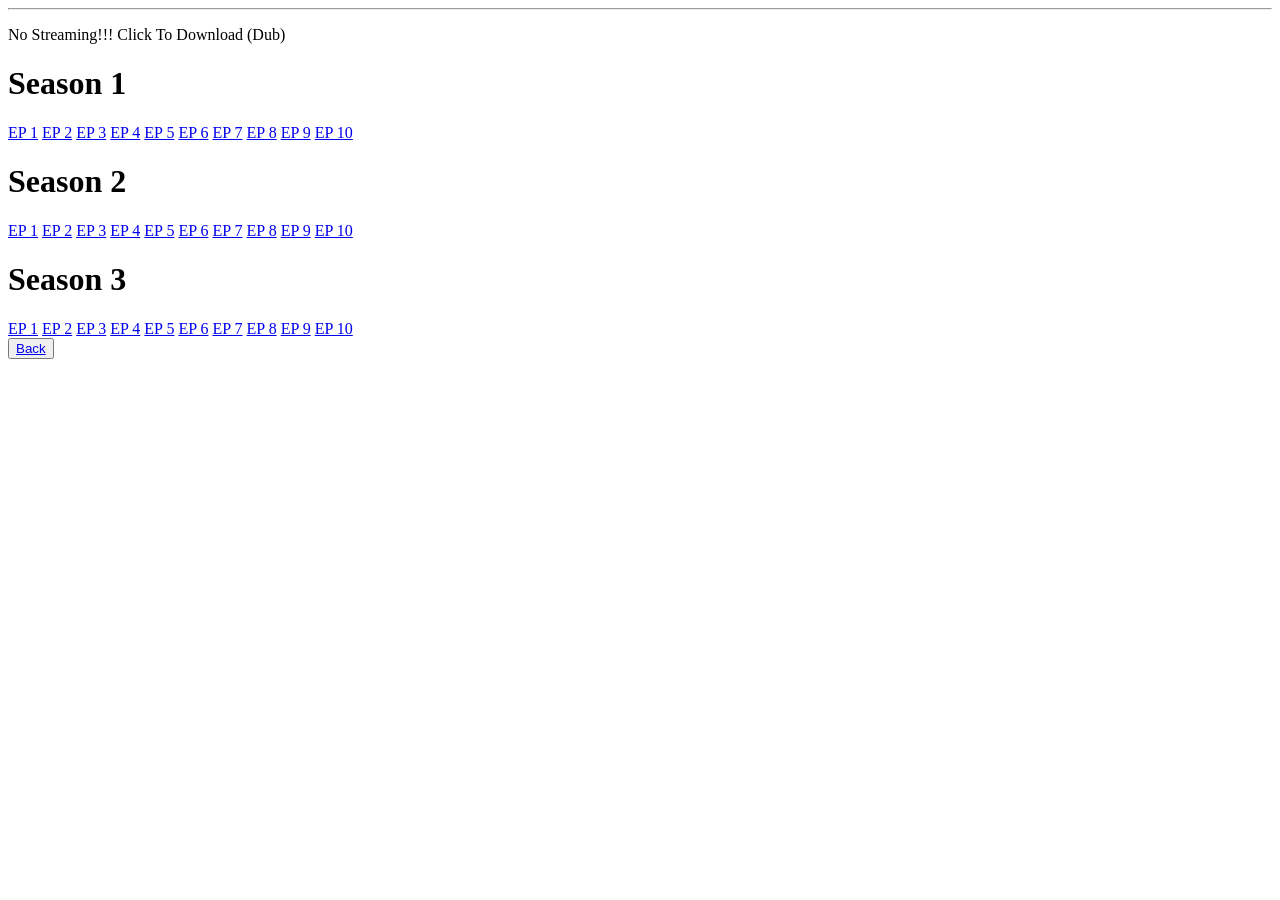
==== pages/demonslayer.html @ 8f8bcc24 "arranged files into appropriate folders" ====
<!DOCTYPE html>
<html lang="en">
<head>
    <meta charset="UTF-8">
    <meta name="viewport" content="width=device-width, initial-scale=1.0">
    <title>Document</title>
    <link rel="stylesheet" href="demonslayer.css">
</head>
<body>
    <hr>
    <div class="s1">
        <p>No Streaming!!!   Click To Download (Dub)</p>
    <h1>Season 1</h1>
    <div class="episodes-of-s1">
   <a class="ep1" href="https://s3taku.com/download?id=MTQ1NjA0&title=Jujutsu+Kaisen+%28TV%29+Episode+1" target="_blank"> EP 1</a>
    <a class="ep2" href="https://s3taku.com/download?id=MTQ1NjA0&title=Jujutsu+Kaisen+%28TV%29+Episode+1" target="_blank"> EP 2</a>
   <a class="ep3" href="https://s3taku.com/download?id=MTQ1NjA0&title=Jujutsu+Kaisen+%28TV%29+Episode+1" target="_blank"> EP 3</a>
    <a class="ep4" href="https://s3taku.com/download?id=MTQ1NjA0&title=Jujutsu+Kaisen+%28TV%29+Episode+1" target="_blank"> EP 4</a>
    <a class="ep5" href="https://s3taku.com/download?id=MTQ1NjA0&title=Jujutsu+Kaisen+%28TV%29+Episode+1" target="_blank"> EP 5</a>
   <a class="ep6" href="https://s3taku.com/download?id=MTQ1NjA0&title=Jujutsu+Kaisen+%28TV%29+Episode+1" target="_blank"> EP 6</a>
   <a class="ep7" href="https://s3taku.com/download?id=MTQ1NjA0&title=Jujutsu+Kaisen+%28TV%29+Episode+1" target="_blank"> EP 7</a>
   <a class="ep8" href="https://s3taku.com/download?id=MTQ1NjA0&title=Jujutsu+Kaisen+%28TV%29+Episode+1" target="_blank"> EP 8</a>
   <a class="ep9" href="https://s3taku.com/download?id=MTQ1NjA0&title=Jujutsu+Kaisen+%28TV%29+Episode+1" target="_blank"> EP 9</a>
   <a class="ep10" href="https://s3taku.com/download?id=MTQ1NjA0&title=Jujutsu+Kaisen+%28TV%29+Episode+1" target="_blank"> EP 10</a>
</div>
<h1>Season 2</h1>
    <div class="episodes-of-s1">
   <a class="ep1" href="https://s3taku.com/download?id=MTQ1NjA0&title=Jujutsu+Kaisen+%28TV%29+Episode+1" target="_blank"> EP 1</a>
    <a class="ep2" href="https://s3taku.com/download?id=MTQ1NjA0&title=Jujutsu+Kaisen+%28TV%29+Episode+1" target="_blank"> EP 2</a>
   <a class="ep3" href="https://s3taku.com/download?id=MTQ1NjA0&title=Jujutsu+Kaisen+%28TV%29+Episode+1" target="_blank"> EP 3</a>
    <a class="ep4" href="https://s3taku.com/download?id=MTQ1NjA0&title=Jujutsu+Kaisen+%28TV%29+Episode+1" target="_blank"> EP 4</a>
    <a class="ep5" href="https://s3taku.com/download?id=MTQ1NjA0&title=Jujutsu+Kaisen+%28TV%29+Episode+1" target="_blank"> EP 5</a>
   <a class="ep6" href="https://s3taku.com/download?id=MTQ1NjA0&title=Jujutsu+Kaisen+%28TV%29+Episode+1" target="_blank"> EP 6</a>
   <a class="ep7" href="https://s3taku.com/download?id=MTQ1NjA0&title=Jujutsu+Kaisen+%28TV%29+Episode+1" target="_blank"> EP 7</a>
   <a class="ep8" href="https://s3taku.com/download?id=MTQ1NjA0&title=Jujutsu+Kaisen+%28TV%29+Episode+1" target="_blank"> EP 8</a>
   <a class="ep9" href="https://s3taku.com/download?id=MTQ1NjA0&title=Jujutsu+Kaisen+%28TV%29+Episode+1" target="_blank"> EP 9</a>
   <a class="ep10" href="https://s3taku.com/download?id=MTQ1NjA0&title=Jujutsu+Kaisen+%28TV%29+Episode+1" target="_blank"> EP 10</a>
</div>
<h1>Season 3</h1>
    <div class="episodes-of-s1">
   <a class="ep1" href="https://s3taku.com/download?id=MTQ1NjA0&title=Jujutsu+Kaisen+%28TV%29+Episode+1" target="_blank"> EP 1</a>
    <a class="ep2" href="https://s3taku.com/download?id=MTQ1NjA0&title=Jujutsu+Kaisen+%28TV%29+Episode+1" target="_blank"> EP 2</a>
   <a class="ep3" href="https://s3taku.com/download?id=MTQ1NjA0&title=Jujutsu+Kaisen+%28TV%29+Episode+1" target="_blank"> EP 3</a>
    <a class="ep4" href="https://s3taku.com/download?id=MTQ1NjA0&title=Jujutsu+Kaisen+%28TV%29+Episode+1" target="_blank"> EP 4</a>
    <a class="ep5" href="https://s3taku.com/download?id=MTQ1NjA0&title=Jujutsu+Kaisen+%28TV%29+Episode+1" target="_blank"> EP 5</a>
   <a class="ep6" href="https://s3taku.com/download?id=MTQ1NjA0&title=Jujutsu+Kaisen+%28TV%29+Episode+1" target="_blank"> EP 6</a>
   <a class="ep7" href="https://s3taku.com/download?id=MTQ1NjA0&title=Jujutsu+Kaisen+%28TV%29+Episode+1" target="_blank"> EP 7</a>
   <a class="ep8" href="https://s3taku.com/download?id=MTQ1NjA0&title=Jujutsu+Kaisen+%28TV%29+Episode+1" target="_blank"> EP 8</a>
   <a class="ep9" href="https://s3taku.com/download?id=MTQ1NjA0&title=Jujutsu+Kaisen+%28TV%29+Episode+1" target="_blank"> EP 9</a>
   <a class="ep10" href="https://s3taku.com/download?id=MTQ1NjA0&title=Jujutsu+Kaisen+%28TV%29+Episode+1" target="_blank"> EP 10</a>
</div>
</div>
<button><a href="prac.html">Back</a></button>
</body>
</html>
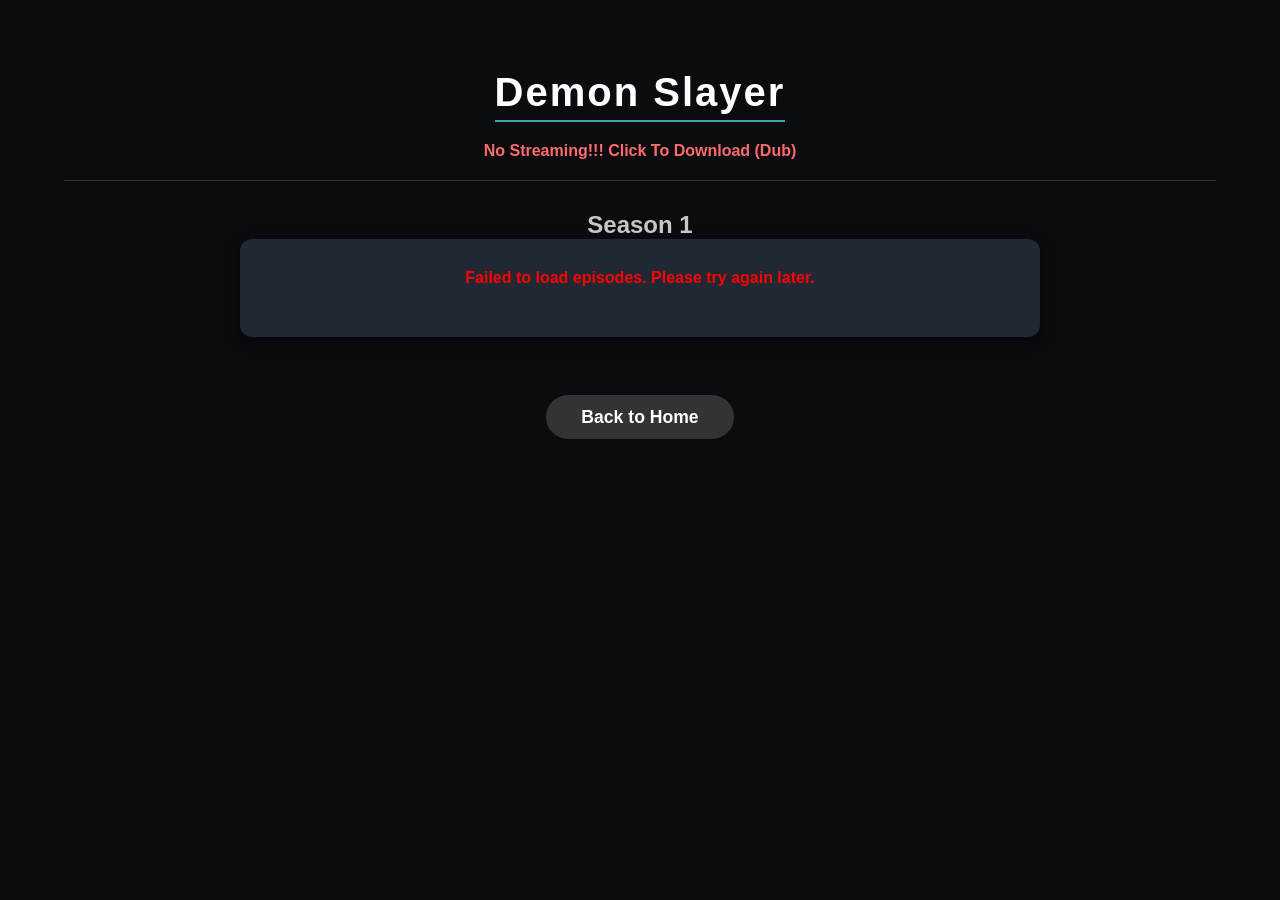
==== commit 204b2d95: "updated demonslayer design" ====
--- a/pages/demonslayer.html
+++ b/pages/demonslayer.html
@@ -3,53 +3,29 @@
 <head>
     <meta charset="UTF-8">
     <meta name="viewport" content="width=device-width, initial-scale=1.0">
-    <title>Document</title>
-    <link rel="stylesheet" href="demonslayer.css">
+    <title>Demon slayer | ANIDOM</title>
+    
+    <link rel="stylesheet" href="../css/demonslayer.css">
 </head>
 <body>
+    
+    <h1>Demon Slayer</h1>
+    <p>No Streaming!!! Click To Download (Dub)</p>
     <hr>
+
     <div class="s1">
-        <p>No Streaming!!!   Click To Download (Dub)</p>
-    <h1>Season 1</h1>
-    <div class="episodes-of-s1">
-   <a class="ep1" href="https://s3taku.com/download?id=MTQ1NjA0&title=Jujutsu+Kaisen+%28TV%29+Episode+1" target="_blank"> EP 1</a>
-    <a class="ep2" href="https://s3taku.com/download?id=MTQ1NjA0&title=Jujutsu+Kaisen+%28TV%29+Episode+1" target="_blank"> EP 2</a>
-   <a class="ep3" href="https://s3taku.com/download?id=MTQ1NjA0&title=Jujutsu+Kaisen+%28TV%29+Episode+1" target="_blank"> EP 3</a>
-    <a class="ep4" href="https://s3taku.com/download?id=MTQ1NjA0&title=Jujutsu+Kaisen+%28TV%29+Episode+1" target="_blank"> EP 4</a>
-    <a class="ep5" href="https://s3taku.com/download?id=MTQ1NjA0&title=Jujutsu+Kaisen+%28TV%29+Episode+1" target="_blank"> EP 5</a>
-   <a class="ep6" href="https://s3taku.com/download?id=MTQ1NjA0&title=Jujutsu+Kaisen+%28TV%29+Episode+1" target="_blank"> EP 6</a>
-   <a class="ep7" href="https://s3taku.com/download?id=MTQ1NjA0&title=Jujutsu+Kaisen+%28TV%29+Episode+1" target="_blank"> EP 7</a>
-   <a class="ep8" href="https://s3taku.com/download?id=MTQ1NjA0&title=Jujutsu+Kaisen+%28TV%29+Episode+1" target="_blank"> EP 8</a>
-   <a class="ep9" href="https://s3taku.com/download?id=MTQ1NjA0&title=Jujutsu+Kaisen+%28TV%29+Episode+1" target="_blank"> EP 9</a>
-   <a class="ep10" href="https://s3taku.com/download?id=MTQ1NjA0&title=Jujutsu+Kaisen+%28TV%29+Episode+1" target="_blank"> EP 10</a>
-</div>
-<h1>Season 2</h1>
-    <div class="episodes-of-s1">
-   <a class="ep1" href="https://s3taku.com/download?id=MTQ1NjA0&title=Jujutsu+Kaisen+%28TV%29+Episode+1" target="_blank"> EP 1</a>
-    <a class="ep2" href="https://s3taku.com/download?id=MTQ1NjA0&title=Jujutsu+Kaisen+%28TV%29+Episode+1" target="_blank"> EP 2</a>
-   <a class="ep3" href="https://s3taku.com/download?id=MTQ1NjA0&title=Jujutsu+Kaisen+%28TV%29+Episode+1" target="_blank"> EP 3</a>
-    <a class="ep4" href="https://s3taku.com/download?id=MTQ1NjA0&title=Jujutsu+Kaisen+%28TV%29+Episode+1" target="_blank"> EP 4</a>
-    <a class="ep5" href="https://s3taku.com/download?id=MTQ1NjA0&title=Jujutsu+Kaisen+%28TV%29+Episode+1" target="_blank"> EP 5</a>
-   <a class="ep6" href="https://s3taku.com/download?id=MTQ1NjA0&title=Jujutsu+Kaisen+%28TV%29+Episode+1" target="_blank"> EP 6</a>
-   <a class="ep7" href="https://s3taku.com/download?id=MTQ1NjA0&title=Jujutsu+Kaisen+%28TV%29+Episode+1" target="_blank"> EP 7</a>
-   <a class="ep8" href="https://s3taku.com/download?id=MTQ1NjA0&title=Jujutsu+Kaisen+%28TV%29+Episode+1" target="_blank"> EP 8</a>
-   <a class="ep9" href="https://s3taku.com/download?id=MTQ1NjA0&title=Jujutsu+Kaisen+%28TV%29+Episode+1" target="_blank"> EP 9</a>
-   <a class="ep10" href="https://s3taku.com/download?id=MTQ1NjA0&title=Jujutsu+Kaisen+%28TV%29+Episode+1" target="_blank"> EP 10</a>
-</div>
-<h1>Season 3</h1>
-    <div class="episodes-of-s1">
-   <a class="ep1" href="https://s3taku.com/download?id=MTQ1NjA0&title=Jujutsu+Kaisen+%28TV%29+Episode+1" target="_blank"> EP 1</a>
-    <a class="ep2" href="https://s3taku.com/download?id=MTQ1NjA0&title=Jujutsu+Kaisen+%28TV%29+Episode+1" target="_blank"> EP 2</a>
-   <a class="ep3" href="https://s3taku.com/download?id=MTQ1NjA0&title=Jujutsu+Kaisen+%28TV%29+Episode+1" target="_blank"> EP 3</a>
-    <a class="ep4" href="https://s3taku.com/download?id=MTQ1NjA0&title=Jujutsu+Kaisen+%28TV%29+Episode+1" target="_blank"> EP 4</a>
-    <a class="ep5" href="https://s3taku.com/download?id=MTQ1NjA0&title=Jujutsu+Kaisen+%28TV%29+Episode+1" target="_blank"> EP 5</a>
-   <a class="ep6" href="https://s3taku.com/download?id=MTQ1NjA0&title=Jujutsu+Kaisen+%28TV%29+Episode+1" target="_blank"> EP 6</a>
-   <a class="ep7" href="https://s3taku.com/download?id=MTQ1NjA0&title=Jujutsu+Kaisen+%28TV%29+Episode+1" target="_blank"> EP 7</a>
-   <a class="ep8" href="https://s3taku.com/download?id=MTQ1NjA0&title=Jujutsu+Kaisen+%28TV%29+Episode+1" target="_blank"> EP 8</a>
-   <a class="ep9" href="https://s3taku.com/download?id=MTQ1NjA0&title=Jujutsu+Kaisen+%28TV%29+Episode+1" target="_blank"> EP 9</a>
-   <a class="ep10" href="https://s3taku.com/download?id=MTQ1NjA0&title=Jujutsu+Kaisen+%28TV%29+Episode+1" target="_blank"> EP 10</a>
-</div>
-</div>
-<button><a href="prac.html">Back</a></button>
+        <h2>Season 1</h2>
+        
+        <div id="episode-container" class="episodes-of-s1">
+            </div>
+    </div>
+    
+    <button><a href="../index.html">Back to Home</a></button>
+
+    <script>
+    // This tells script.js to load Demon Slayer instead of JJK
+    const currentAnimeId = "demon-slayer-kimetsu-no-yaiba"; 
+</script>
+<script src="../script.js"></script>
 </body>
 </html>
--- a/css/demonslayer.css
+++ b/css/demonslayer.css
@@ -0,0 +1,118 @@
+/* =========================================
+   BASE SETUP & VARIABLES (Matches Main Site)
+   ========================================= */
+:root {
+    --bg-color: #0b0c10;
+    --surface-color: #1f2833;
+    --accent-color: #45a29e;
+    --accent-hover: #66fcf1;
+    --text-main: #c5c6c7;
+    --text-light: #ffffff;
+}
+
+* {
+    margin: 0;
+    padding: 0;
+    box-sizing: border-box;
+}
+
+body {
+    background-color: var(--bg-color);
+    color: var(--text-main);
+    font-family: 'Segoe UI', Roboto, Helvetica, Arial, sans-serif;
+    padding: 40px 5%;
+    text-align: center; /* Centers the headings and content */
+}
+
+/* =========================================
+   PAGE HEADERS & WARNING TEXT
+   ========================================= */
+h1 {
+    color: var(--text-light);
+    margin: 30px 0 20px;
+    font-size: 2.5rem;
+    letter-spacing: 2px;
+    display: inline-block;
+    border-bottom: 2px solid var(--accent-color);
+    padding-bottom: 5px;
+}
+
+p {
+    color: #ff6b6b; /* Soft red for the "No Streaming!!!" warning */
+    font-weight: bold;
+    margin-bottom: 20px;
+}
+
+hr {
+    border: none;
+    height: 1px;
+    background-color: #333;
+    margin-bottom: 30px;
+}
+
+/* =========================================
+   EPISODE CONTAINER
+   ========================================= */
+.episodes-of-s1 {
+    display: flex;
+    flex-wrap: wrap; /* Allows buttons to wrap to the next line if there are too many */
+    justify-content: center;
+    gap: 15px; /* Spaces the buttons out evenly */
+    max-width: 800px;
+    margin: 0 auto 50px auto; /* Centers the box on the page */
+    padding: 30px;
+    background-color: var(--surface-color);
+    border-radius: 12px;
+    box-shadow: 0 4px 15px rgba(0, 0, 0, 0.5);
+}
+
+/* =========================================
+   EPISODE BUTTONS 
+   ========================================= */
+.ep-button {
+    text-decoration: none;
+    color: #000;
+    background-color: var(--accent-color); /* Changed to your teal accent color */
+    border-radius: 8px; /* Slightly sharper corners for a modern look */
+    width: 90px;
+    height: 40px;
+    display: inline-flex;
+    align-items: center;
+    justify-content: center;
+    font-weight: bold;
+    transition: all 0.3s ease;
+}
+
+.ep-button:hover {
+    background-color: var(--bg-color);
+    color: var(--accent-hover);
+    box-shadow: 0 0 12px var(--accent-hover);
+    transform: translateY(-3px); /* Makes the button jump up slightly when hovered */
+}
+
+/* =========================================
+   BACK BUTTON
+   ========================================= */
+button {
+    background: transparent;
+    border: none;
+    margin-top: 20px;
+    margin-bottom: 40px;
+}
+
+button a {
+    text-decoration: none;
+    color: var(--text-light);
+    background-color: #333;
+    padding: 12px 35px;
+    border-radius: 25px;
+    font-size: 1.1rem;
+    font-weight: bold;
+    transition: 0.3s;
+}
+
+button a:hover {
+    background-color: var(--accent-color);
+    color: #000;
+    box-shadow: 0 0 15px var(--accent-color);
+}
